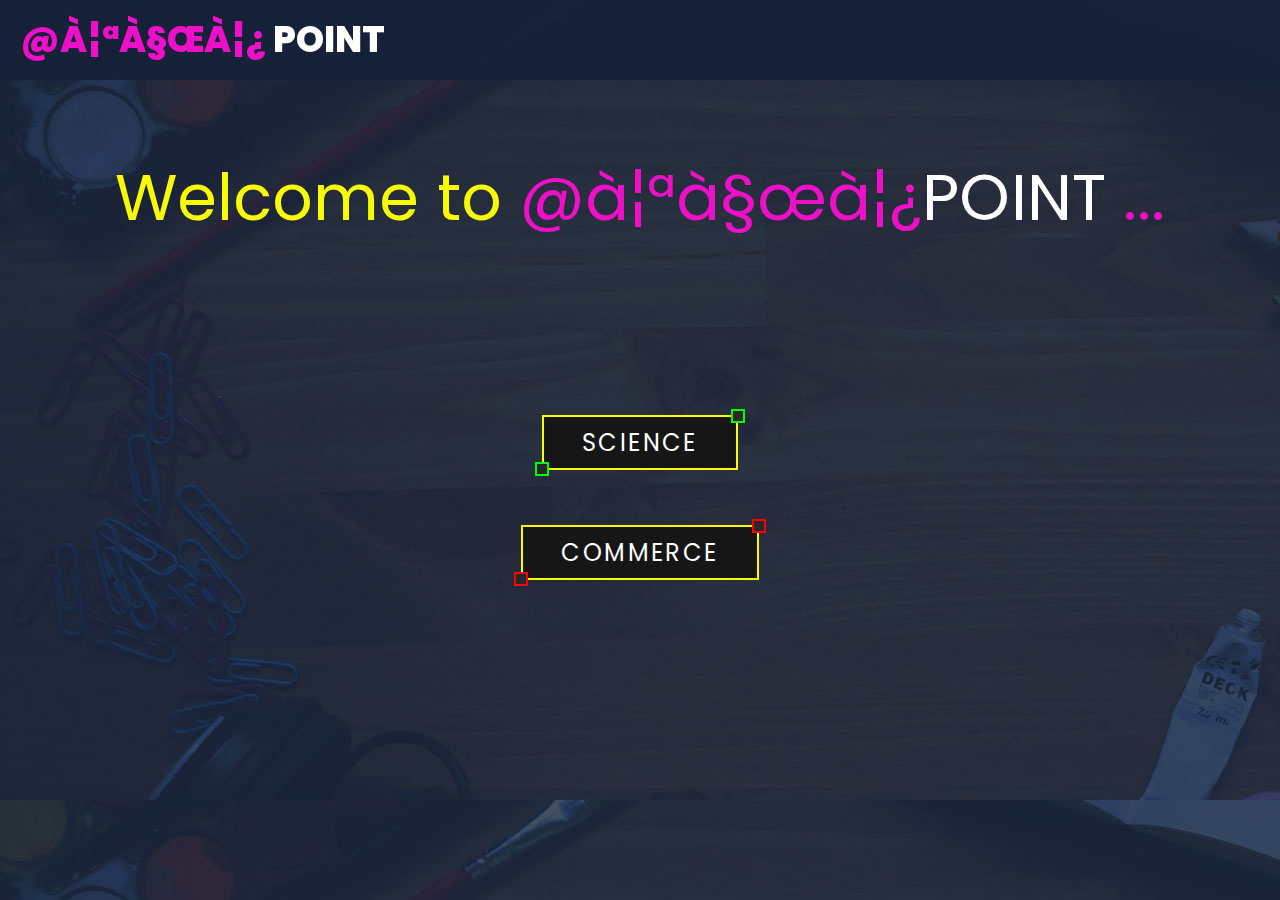
==== index.html @ e0ba51a3 "Upload" ====
<!DOCTYPE html>
<html>
<head>
	<title>@পড়িPOINT/Home</title>
	<link rel="stylesheet" type="text/css" href="assets/css/style1.css">
</head>
<body>
	<header class="main-header clearfix" role="header">
	<div class="logo">
	<h1><em>@পড়ি</em> Point</h1>	
	  </div>
	</header>
	
	<p>Welcome to   <em>@পড়ি</em><em1>POINT</em1> <em>...</em></p>
	<br>
	
	<br>
	
	<a href="index_Main_Science" style="--clr:#00FF00"><span>Science</span><i></i></a>
	<a href="index_Main_Commerce" style="--clr:#FF0000"><span>Commerce</span><i></i></a>
	

	

	
	
	
	
 


	

<!--Start of Tawk.to Script-->
<script type="text/javascript">
	var Tawk_API=Tawk_API||{}, Tawk_LoadStart=new Date();
	(function(){
	var s1=document.createElement("script"),s0=document.getElementsByTagName("script")[0];
	s1.async=true;
	s1.src='https://embed.tawk.to/62dca41f54f06e12d88b0178/1g8mu277b';
	s1.charset='UTF-8';
	s1.setAttribute('crossorigin','*');
	s0.parentNode.insertBefore(s1,s0);
	})();
	</script>
	<!--End of Tawk.to Script-->

	<script async src="https://pagead2.googlesyndication.com/pagead/js/adsbygoogle.js?client=ca-pub-4938034475866068"
     crossorigin="anonymous"></script>



</body>
</html>
---- assets/css/style1.css ----
@import url('https://fonts.googleapis.com/css2?family=Poppins:wght@300;400;500;600;700;800;900&display=swap');
*
{
	margin: 0;
	padding: 0;
	box-sizing: border-box;
  font-family: 'Poppins', sans-serif;
}
body 
{
	background-image: url(../images/main-slider-03.jpg);
	display: flex;
	justify-content: center;
	align-items: center;
	min-height: 80vh;
	flex-direction: column;
	gap: 55px;
	
	/* background: #27282c; */
}
a 
{
	position: relative;
	background:rgba(251, 255, 2, 0.987);
	color: #fff;
	text-decoration: none;
	text-transform: uppercase;
	font-size: 1.5em;
	letter-spacing: 0.1em;
	font-weight: 400;
	padding: 10px 40px;
	transition: 0.5s;
	
}
a:hover 
{
	letter-spacing: 0.25em;
	background: var(--clr);
	color: var(--clr);
	box-shadow: 0 0 35px var(--clr);
}
a::before 
{
	content: '';
	position: absolute;
	inset: 2px;
	background: #161617;
}
a span 
{
	position: relative;
	z-index: 1;
}
a i 
{
	position: absolute;
	inset: 0;
	display: block;
}
a i::before 
{
	content: '';
	position: absolute;
	top: -6px;
	left: 100%;
	transform: translateX(-50%);
	width: 10px;
	height: 10px;
	background: #2c272b;
	border: 2px solid var(--clr);
	transition: 0.5s;
}
a:hover i::before 
{
	left: 0%;
	transform: translateX(-50%) rotate(45deg);
	box-shadow: 40px 39px var(--clr);
}


a i::after 
{
	content: '';
	position: absolute;
	bottom: -6px;
	left: 0;
	transform: translateX(-50%);
	width: 10px;
	height: 10px;
	background: #27282c;
	border: 2px solid var(--clr);
	transition: 0.5s;
}
a:hover i::after 
{
	left: 100%;
	transform: translateX(-50%) rotate(-45deg);
	box-shadow: 38px -39px var(--clr);
}

p{
	/* position: relative; */
	/* background: #444; */
	color: rgba(251, 255, 2, 0.987);
	/* text-decoration:underline; */
	/* -moz-text-decoration-style: wavy ; */
	/* text-transform: uppercase; */
	font-size: 4em;
	letter-spacing: 0.001em;
	font-weight: 400;
	padding: 10px 30px;
	gap: 10px;
	


}

 p em {
	font-style: normal;
	color: #ed10c8;
}
p em1 {
	font-style: normal;
	color: #ffffff;
}





@media screen and (max-width: 1050px) {
	.main-header .logo {
		padding-left: 30px!important;
	}
  
	.main-menu {
		padding-right: 30px!important;
	}
  
	.main-menu li {
		margin-left: 5px!important;
	   
	}
  }
  
  .main-header {
	  background-color: rgba(22,34,57,0.95);
	  height: 80px;
	  position: fixed;
	  z-index: 12;
	  width: 100%;
	  top: 0;
  }
  
  .main-header .logo {
	  float: left;
	  line-height: 80px;
	  padding-left: 20px;
	 
	  
  }
  
  .main-header .logo h1 {
	  font-size: 36px;
	  text-transform: uppercase;
	  font-weight: 800;
	  color: #fff;
  }
  .main-header .logo h1 em {
	  font-style: normal;
	  color: #ed10c8;
  }
  
  .main-menu {
	  float: right;
	  padding-right: 10px;
  }
  
  .main-menu li {
	  display: inline-block;
	  line-height: 79px;
	  margin-left: 2px;
	  position: relative;
  }
  
  .main-menu li:first-child {
	  margin-left: 0px;
  }
  
  .main-menu li a {
	  padding: 10px 15px;
	  font-size: 13px;
	  text-transform: uppercase;
	  letter-spacing: 0.5px;
	  font-weight: 700;
	  color: #fff;
	  border: 2px solid transparent;
	  transition: all 0.5s;
  }
  
  .main-menu li.has-submenu a:after {
	  content: '\f107';
	  font-family: "FontAwesome";
	  margin-left: 5px;
  }
  
  .main-menu li.has-submenu ul li a:after {
	  display: none;
  }
  
  .main-menu li .sub-menu {
	  position: absolute;
	  width: 160px;
	  background-color:  rgba(22,34,57,0.95);
	  opacity: 0;
	  visibility: hidden;
	  transition: all 0.5s;
  }
  
  .main-menu li:hover .sub-menu {
	  opacity: 1;
	  visibility: visible;
  }
  
  .main-menu li .sub-menu li {
	  display: block;
	  line-height: 20px;
	  margin-left: 0px;
	  margin-bottom: 15px;
	  padding-bottom: 15px;
	  border-bottom: 1px solid #080808;
  }
  
  .main-menu li .sub-menu li:first-child {
	  padding-top: 15px;
  }
  
  .main-menu li .sub-menu li:last-child {
	  margin-bottom: 0px;
	  border-bottom: none;
  }
  
  .main-menu li .sub-menu li a {
	  font-size: 12px;
	  font-weight: 500;
	  padding: 0px 15px;
	  letter-spacing: 0.5px;
	  border: none;
	  transition: all 0.5s;
  }
  
  .main-menu li .sub-menu li a:hover {
	  color: #eb0dbf;
	  border: none;
  }
  
  .main-nav li:hover a,
  .main-nav li.active a {
	  border: 2px solid #ea0ccd;
  }
  
  @media (max-width: 950px) {
	.main-nav li:hover a,
	.main-nav li.active a {
	  border: 2px solid transparent;
	  border-bottom: 1px solid rgba(250,250,250,0.25);
	}
  }
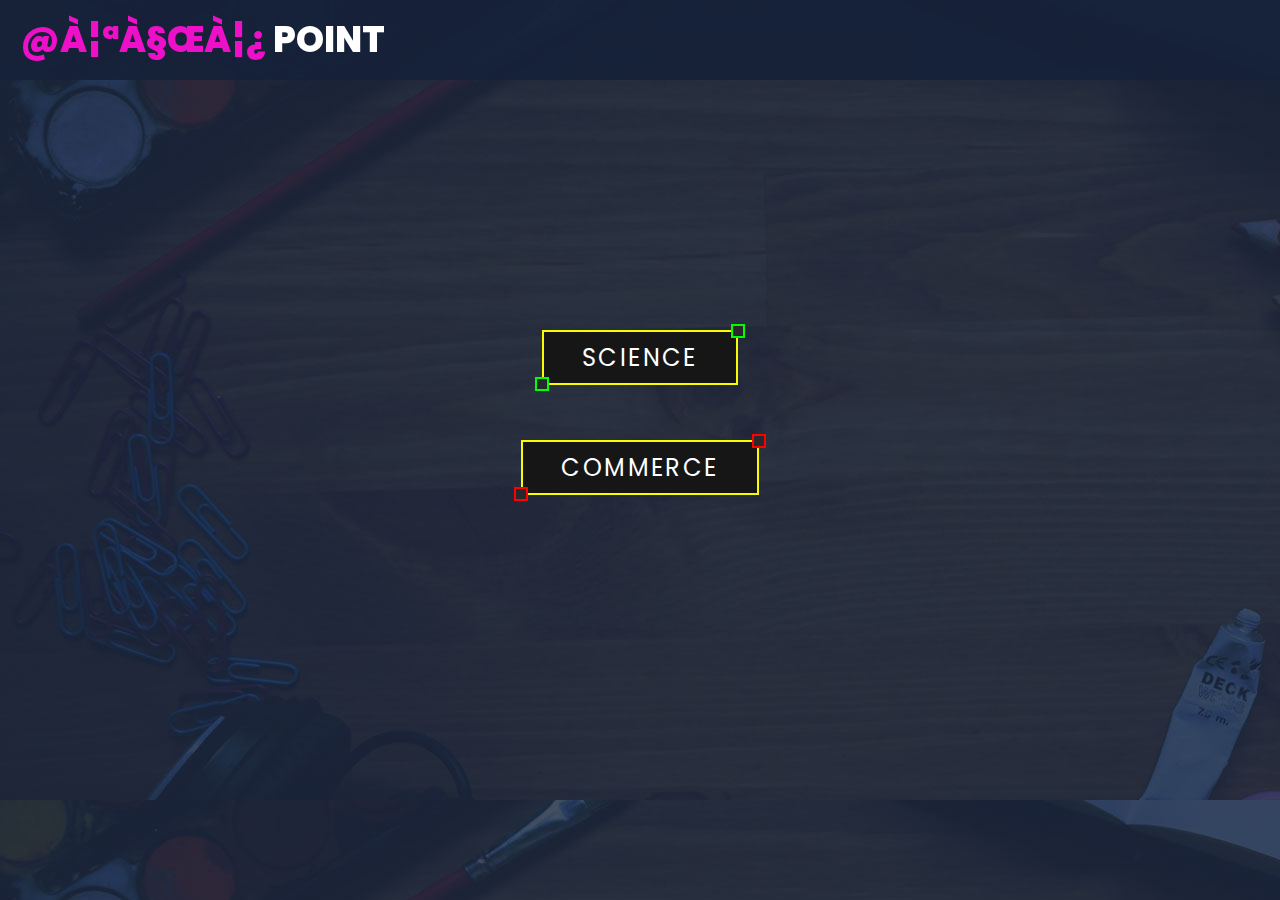
==== commit aacdfd57: "Upload" ====
--- a/index.html
+++ b/index.html
@@ -1,7 +1,7 @@
 <!DOCTYPE html>
 <html>
 <head>
-	<title>@পড়িPOINT/Home</title>
+	<title>@পড়ি POINT/Home</title>
 	<link rel="stylesheet" type="text/css" href="assets/css/style1.css">
 </head>
 <body>
@@ -11,25 +11,13 @@
 	  </div>
 	</header>
 	
-	<p>Welcome to   <em>@পড়ি</em><em1>POINT</em1> <em>...</em></p>
+	
 	<br>
 	
 	<br>
 	
 	<a href="index_Main_Science" style="--clr:#00FF00"><span>Science</span><i></i></a>
 	<a href="index_Main_Commerce" style="--clr:#FF0000"><span>Commerce</span><i></i></a>
-	
-
-	
-
-	
-	
-	
-	
- 
-
-
-	
 
 <!--Start of Tawk.to Script-->
 <script type="text/javascript">
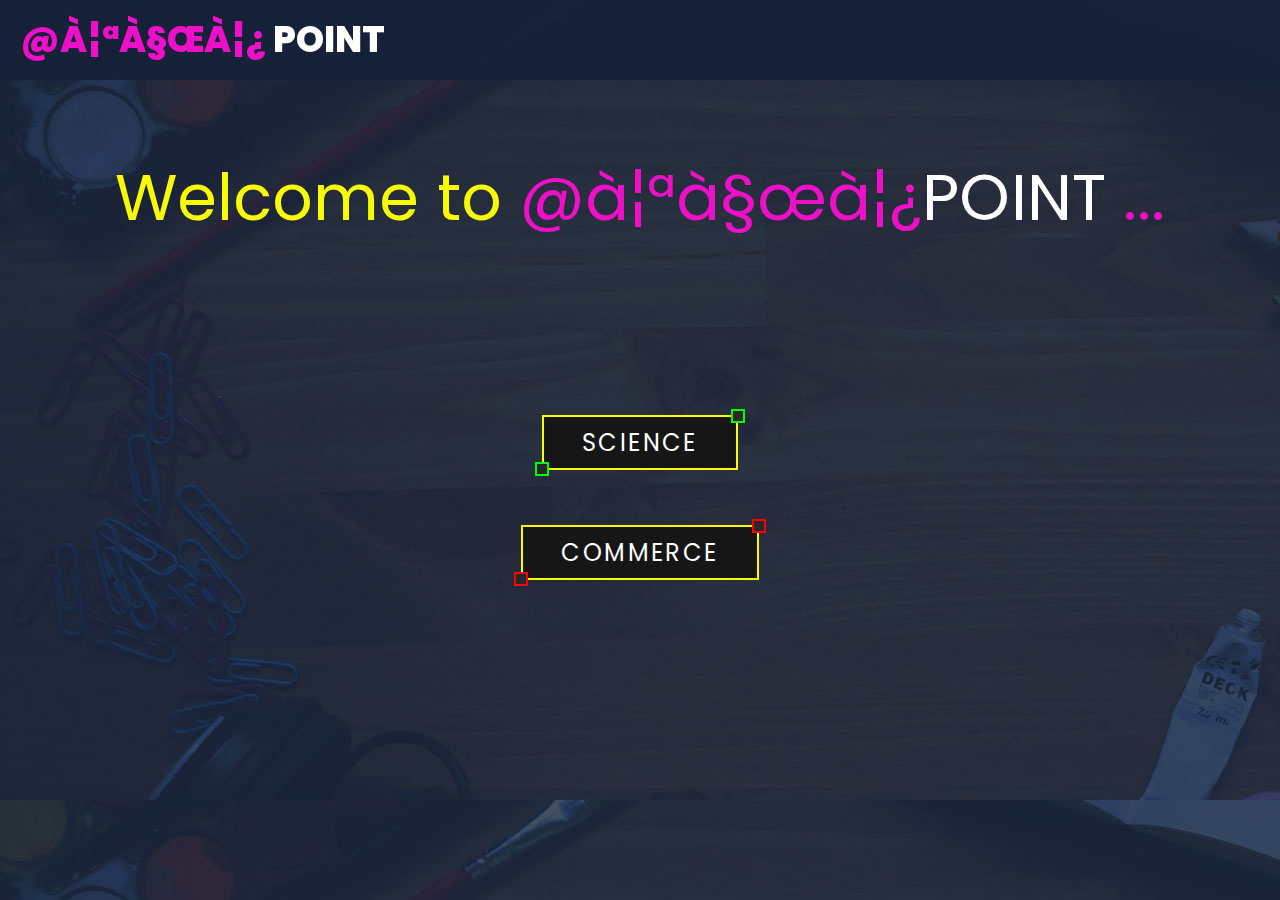
==== commit 08c90f1f: "Up" ====
--- a/index.html
+++ b/index.html
@@ -1,7 +1,8 @@
 <!DOCTYPE html>
 <html>
 <head>
-	<title>@পড়ি POINT/Home</title>
+	<meta name="viewport" content="width=device-width, initial-scale=1.0">
+	<title>@পড়িPOINT/Home</title>
 	<link rel="stylesheet" type="text/css" href="assets/css/style1.css">
 </head>
 <body>
@@ -11,7 +12,7 @@
 	  </div>
 	</header>
 	
-	
+	<p>Welcome to   <em>@পড়ি</em><em1>POINT</em1> <em>...</em></p>
 	<br>
 	
 	<br>
@@ -33,8 +34,8 @@
 	</script>
 	<!--End of Tawk.to Script-->
 
-	<script async src="https://pagead2.googlesyndication.com/pagead/js/adsbygoogle.js?client=ca-pub-4938034475866068"
-     crossorigin="anonymous"></script>
+	<!-- <script async src="https://pagead2.googlesyndication.com/pagead/js/adsbygoogle.js?client=ca-pub-4938034475866068"
+     crossorigin="anonymous"></script> -->
 
 
 
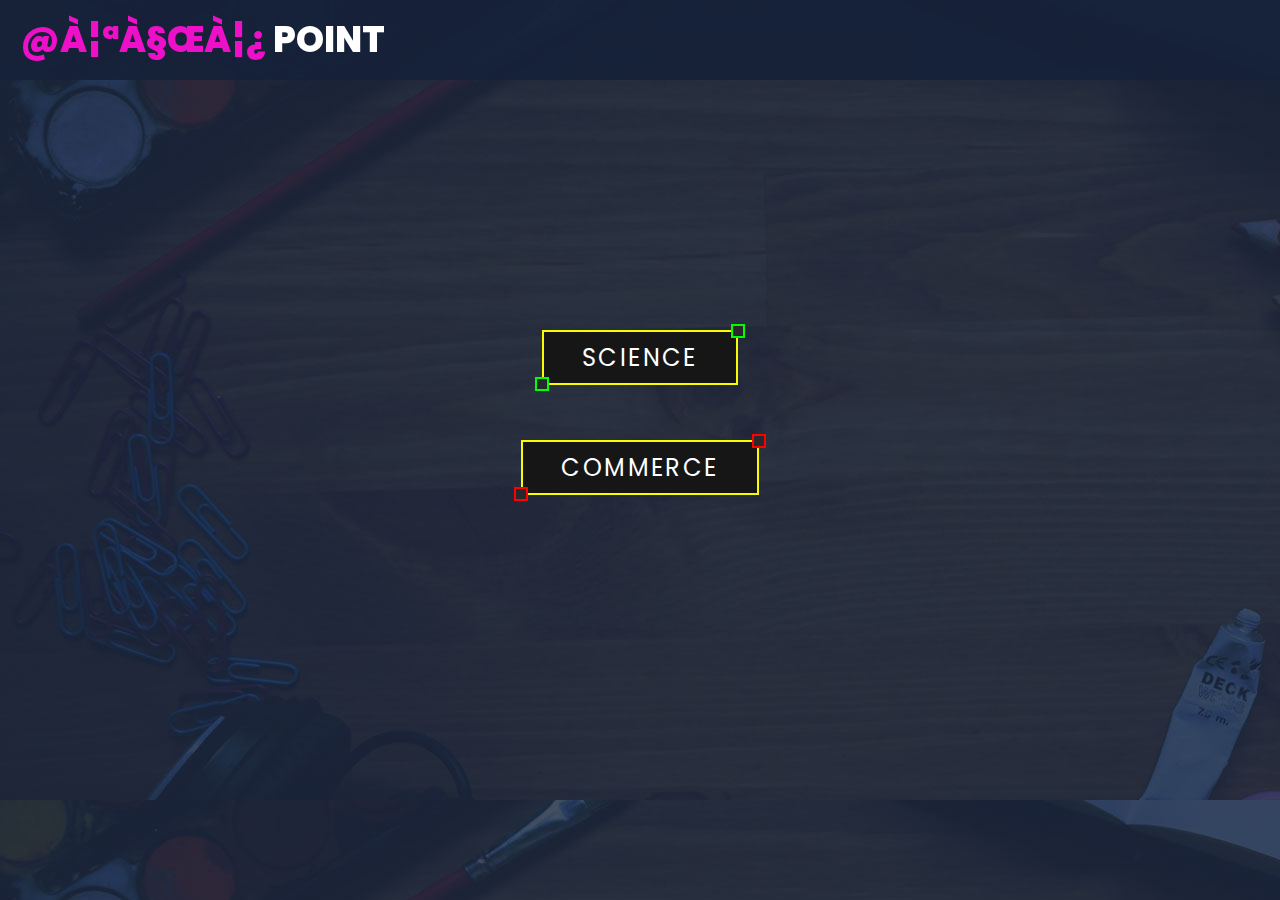
==== commit dfac5dff: "Merge branch 'main' of https://github.com/Tamim130/poripoint" ====
--- a/index.html
+++ b/index.html
@@ -3,6 +3,7 @@
 <head>
 	<meta name="viewport" content="width=device-width, initial-scale=1.0">
 	<title>@পড়িPOINT/Home</title>
+	<title>@পড়ি POINT/Home</title>
 	<link rel="stylesheet" type="text/css" href="assets/css/style1.css">
 </head>
 <body>
@@ -11,8 +12,7 @@
 	<h1><em>@পড়ি</em> Point</h1>	
 	  </div>
 	</header>
-	
-	<p>Welcome to   <em>@পড়ি</em><em1>POINT</em1> <em>...</em></p>
+
 	<br>
 	
 	<br>
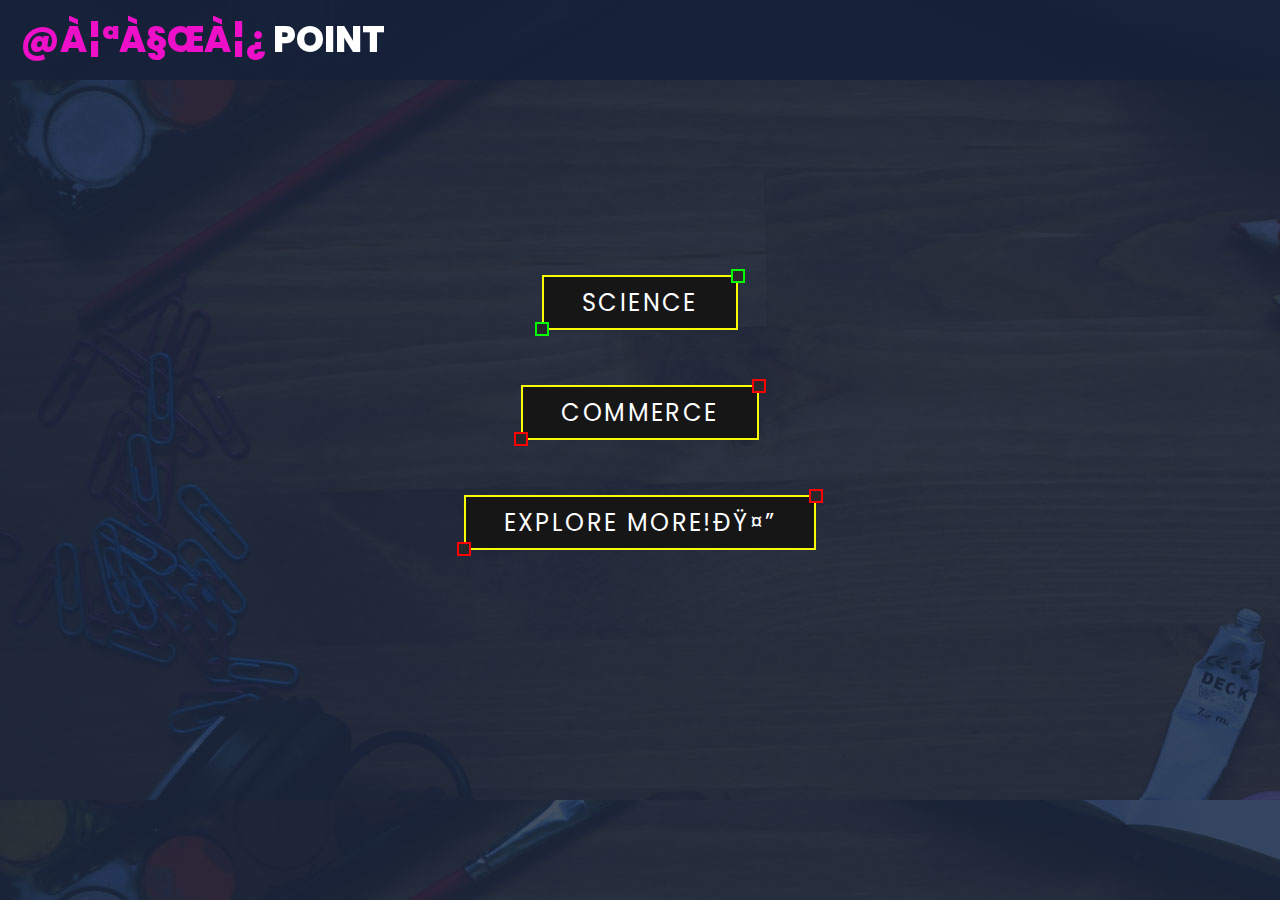
==== commit af7da50a: "Up" ====
--- a/index.html
+++ b/index.html
@@ -17,8 +17,10 @@
 	
 	<br>
 	
-	<a href="index_Main_Science" style="--clr:#00FF00"><span>Science</span><i></i></a>
-	<a href="index_Main_Commerce" style="--clr:#FF0000"><span>Commerce</span><i></i></a>
+	<a href="index_Main_Class9-10" style="--clr:#00FF00"><span>Science</span><i></i></a>
+	<a href="index_Main_Class11-12.html" style="--clr:#FF0000"><span>Commerce</span><i></i></a>
+	<a href="index_ExploreMore" style="--clr:#FF0000"><span>Explore More!🤔</span><i></i></a>
+
 
 <!--Start of Tawk.to Script-->
 <script type="text/javascript">
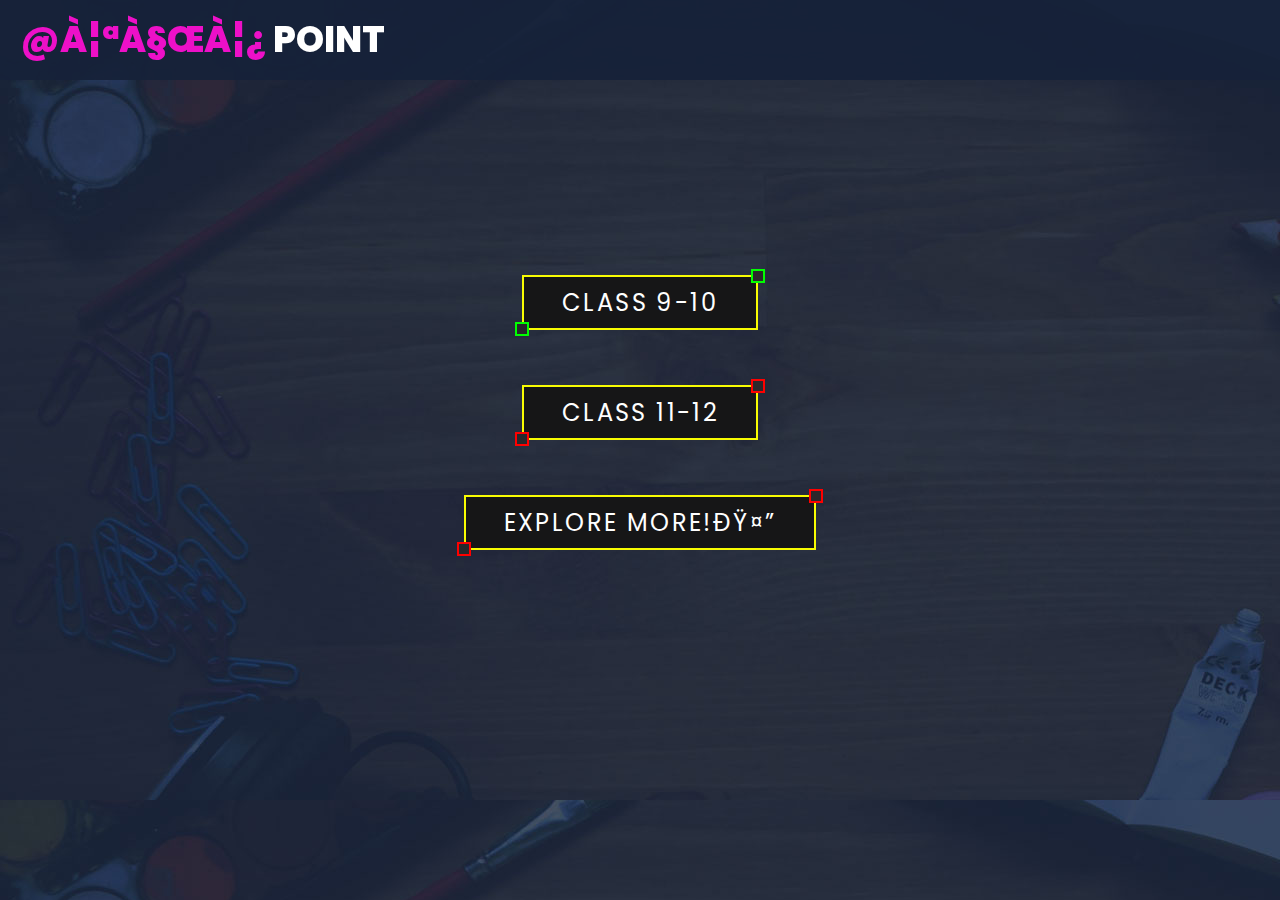
==== commit a3033acf: "Up" ====
--- a/index.html
+++ b/index.html
@@ -17,10 +17,9 @@
 	
 	<br>
 	
-	<a href="index_Main_Class9-10" style="--clr:#00FF00"><span>Science</span><i></i></a>
-	<a href="index_Main_Class11-12.html" style="--clr:#FF0000"><span>Commerce</span><i></i></a>
+	<a href="index_Main_Class9-10" style="--clr:#00FF00"><span>Class 9-10</span><i></i></a>
+	<a href="index_Main_Class11-12.html" style="--clr:#FF0000"><span>Class 11-12</span><i></i></a>
 	<a href="index_ExploreMore" style="--clr:#FF0000"><span>Explore More!🤔</span><i></i></a>
-
 
 <!--Start of Tawk.to Script-->
 <script type="text/javascript">
